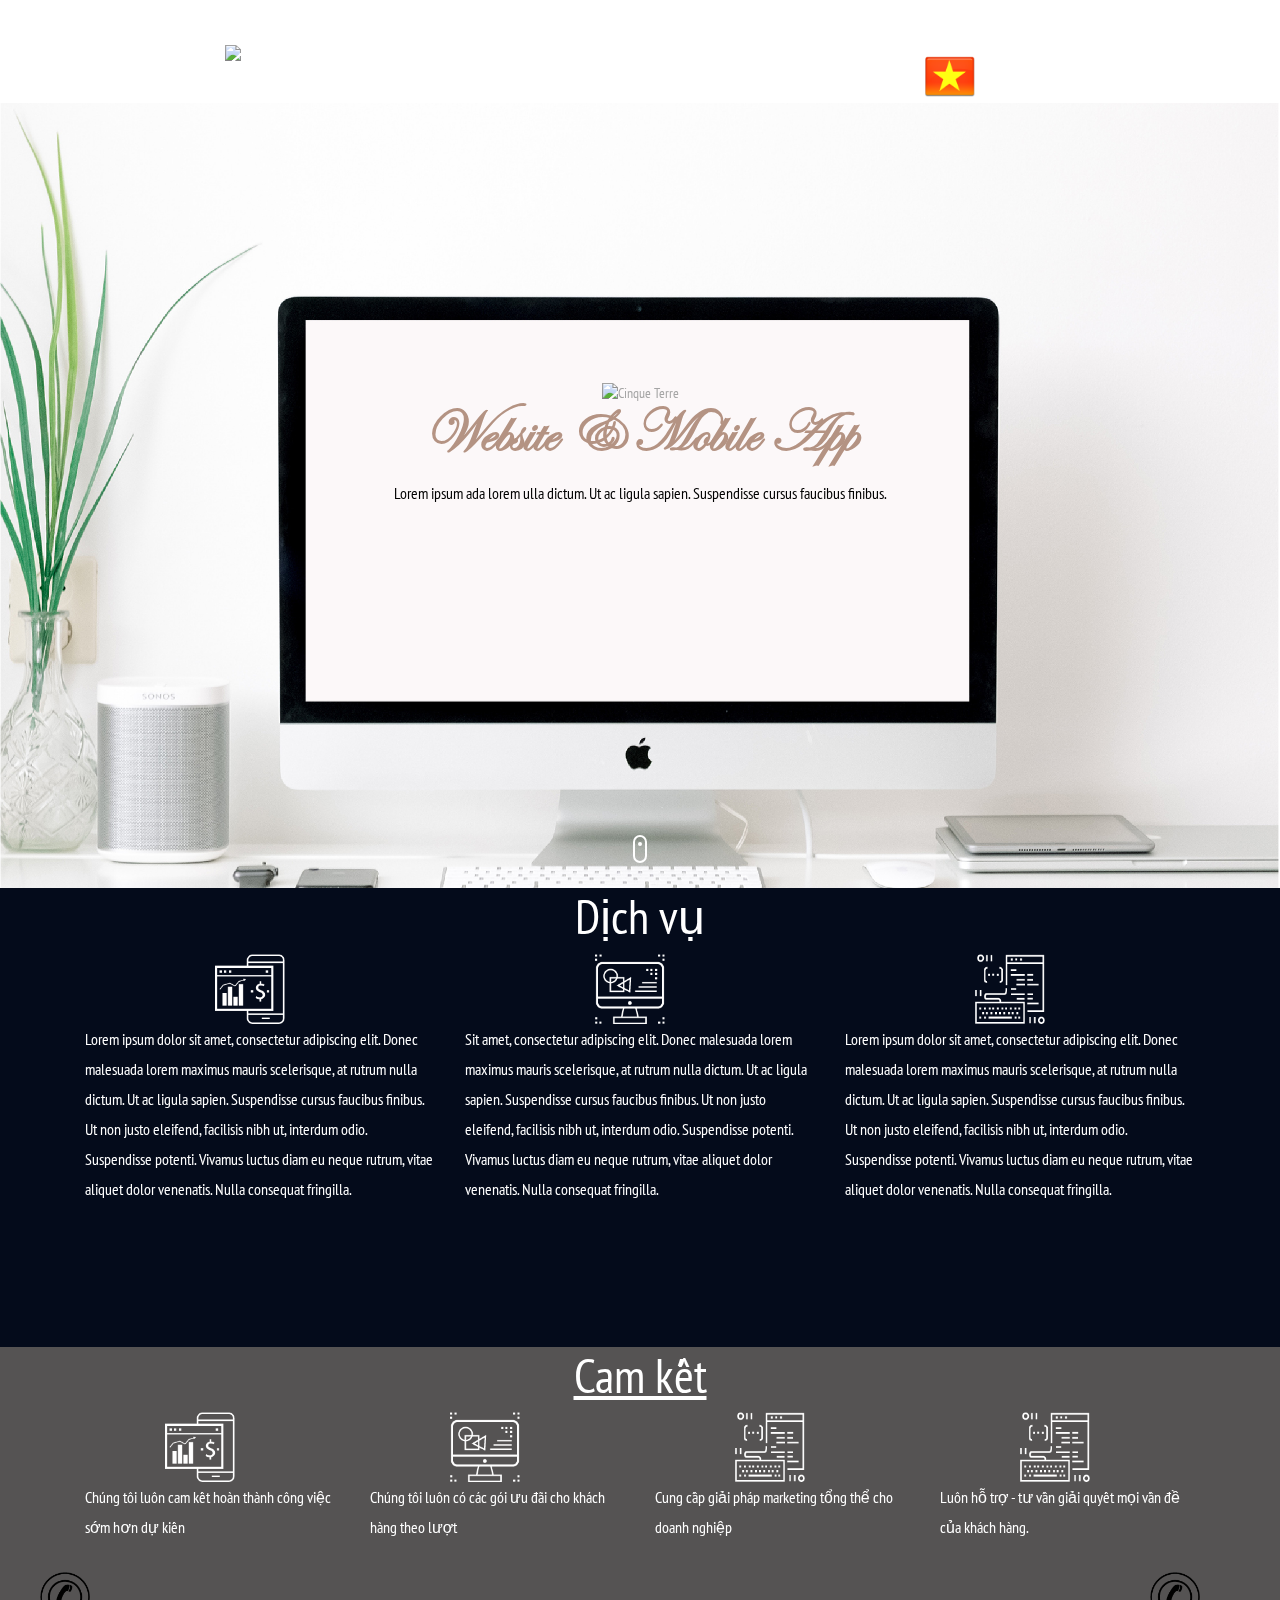
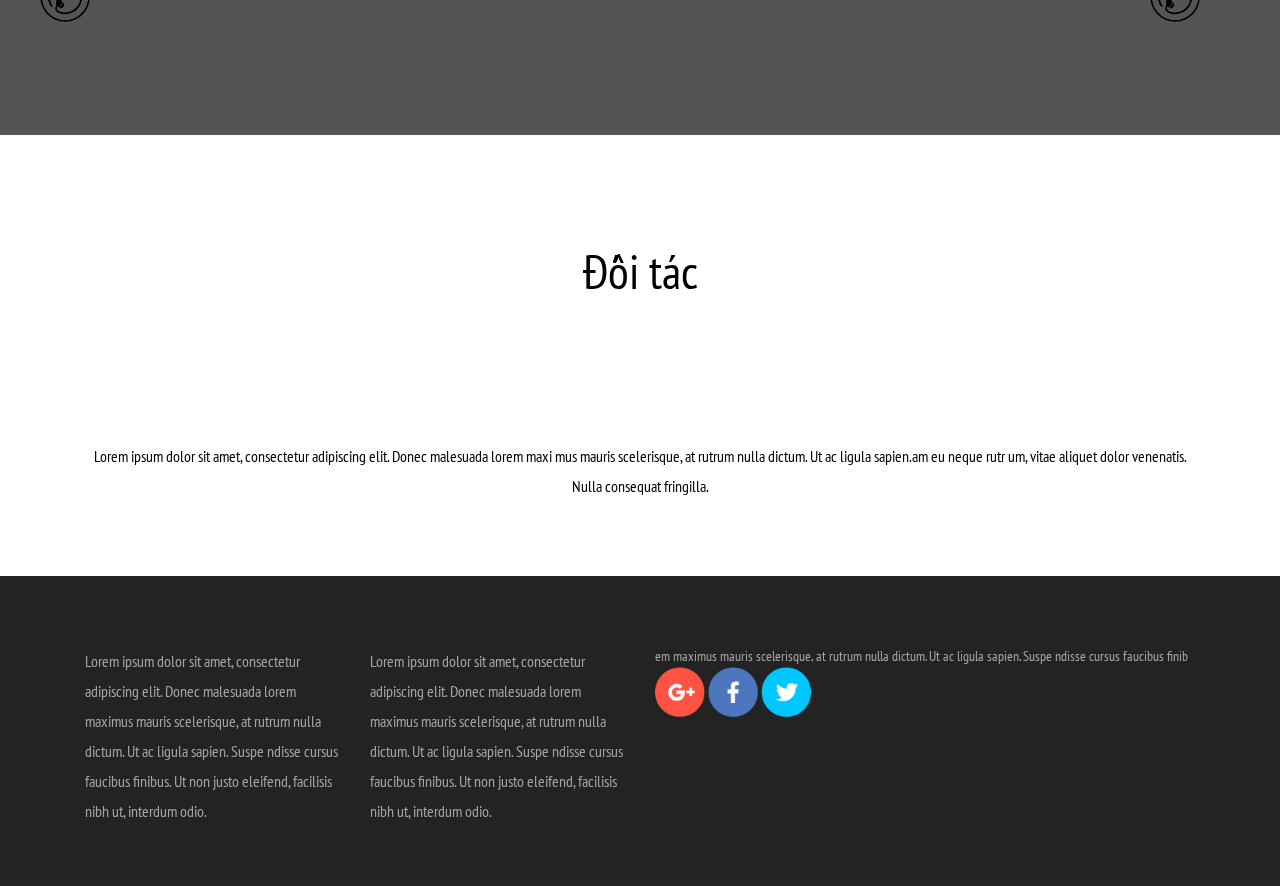
==== thevenue/index.html @ 503c625c "add new folder" ====
<!DOCTYPE html>
<html lang="vn">
<head>
<title>The Venue</title>
<meta charset="utf-8">
<meta http-equiv="X-UA-Compatible" content="IE=edge">
<meta name="description" content="The Venue template project">
<meta name="viewport" content="width=device-width, initial-scale=1">
<link rel="stylesheet" type="text/css" href="styles/bootstrap-4.1.2/bootstrap.min.css">
<link href="plugins/font-awesome-4.7.0/css/font-awesome.min.css" rel="stylesheet" type="text/css">
<link rel="stylesheet" type="text/css" href="plugins/OwlCarousel2-2.2.1/owl.carousel.css">
<link rel="stylesheet" type="text/css" href="plugins/OwlCarousel2-2.2.1/owl.theme.default.css">
<link rel="stylesheet" type="text/css" href="plugins/OwlCarousel2-2.2.1/animate.css">
<link href="plugins/colorbox/colorbox.css" rel="stylesheet" type="text/css">
<link href="plugins/jquery-datepicker/jquery-ui.css" rel="stylesheet" type="text/css">
<link href="plugins/jquery-timepicker/jquery.timepicker.css" rel="stylesheet" type="text/css">
<link rel="stylesheet" type="text/css" href="styles/main_styles.css">
<link rel="stylesheet" type="text/css" href="styles/responsive.css">
</head>
<body>

<div class="super_container">
	
	<!-- Header -->

	<header class="header">
		<div class="container">
			<div class="row">
				<div class="col">
					<div class="header_content d-flex flex-row align-items-center justify-content-start">
						<div class="logo">
							<a href="#">
								<div><img src="IMG/favicon.ico"class="img-responsive" alt="Cinque Terre"
									width="50px" height="50px"> </div>
								<div> </div>
							</a>
						</div>
						<nav class="main_nav">
							<ul class="d-flex flex-row align-items-center justify-content-start">
								<li><a href="index.html">TRANG CHỦ</a></li>
								<li><a href="about.html">QUY TRÌNH</a></li>
								<li><a href="menu.html">SẢN PHẨM</a></li>
								<li><a href="#">BÁO GIÁ</a></li>
								<li><a href="blog.html">LIÊN HỆ</a></li>
								<li><a href="contact.html">TIẾNG VIỆT</a></li>
							</ul>
						</nav>
						<div class="reservations_phone ml-auto"><img src="IMG/if_Vietnam-Flag_32369.png"class="img-responsive" alt="Cinque Terre"
							width="50px" height="50px"> </div>
					</div>
				</div>
			</div>
		</div>
	</header>

	<!-- Hamburger -->
	
	<div class="hamburger_bar trans_400 d-flex flex-row align-items-center justify-content-start">
		<div class="hamburger">
			<div class="menu_toggle d-flex flex-row align-items-center justify-content-start">
				<span>menu</span>
				<div class="hamburger_container">
					<div class="menu_hamburger">
						<div class="line_1 hamburger_lines" style="transform: matrix(1, 0, 0, 1, 0, 0);"></div>
						<div class="line_2 hamburger_lines" style="visibility: inherit; opacity: 1;"></div>
						<div class="line_3 hamburger_lines" style="transform: matrix(1, 0, 0, 1, 0, 0);"></div>
					</div>
				</div>
			</div>
		</div>
	</div>

	<!-- Menu -->

	<div class="menu trans_800">
		<div class="menu_content d-flex flex-column align-items-center justify-content-center text-center">
			<ul>
				<li><a href="index.html">TRANG CHỦ</a></li>
				<li><a href="about.html">QUY TRÌNH</a></li>
				<li><a href="menu.html">SẢN PHẨM</a></li>
				<li><a href="#">BÁO GIÁ</a></li>
				<li><a href="blog.html">lIÊN HỆ</a></li>
				<li><a href="contact.html">TIẾNG VIỆT</a></li>
			</ul>
		</div>
		<div class="menu_reservations_phone ml-auto">Reservations: +34 586 778 8892</div>
	</div>
	
	<!-- Home -->

	<div class="home">
		<div class="parallax_background parallax-window" data-parallax="scroll" data-image-src="IMG\banner.png" data-speed="0.8"></div>
		<div class="home_container">
			<div class="container">
				<div class="row">
					<div class="col">
						<div class="home_content text-center">
								<img src="IMG/favicon.ico"class="img-responsive" alt="Cinque Terre"
						width="130px" height="130px">
							<div class="home_subtitle page_subtitle">Website & Mobile App</div>
							
							<div class="home_text ml-auto mr-auto">
								<p>Lorem ipsum  ada lorem ulla dictum. Ut ac ligula sapien. Suspendisse cursus faucibus finibus.</p>
							</div>
						</div>
					</div>
				</div>
			</div>
		</div>
		<div class="scroll_icon"></div>
	</div>

 
	<!-- The Menu -->

	<div class="themenu" >
		<div class="container">
				<div class="row">
						<div class="col">
							<div class="section_title_container text-center">
								
								<div class="section_title"><h1 style="color: white;">Dịch vụ</h1></div>
							</div>
						</div>
					</div>
					<div class="row themenu_text_row">
						<div class="col-lg-4">
							<div class="themenu_text">
									<img src="IMG/service 1 .png"class="img-responsive" alt="Cinque Terre"
									width="70px" height="70px"style= "transform: translateX(130px);">
								<p style="color: white;">Lorem ipsum dolor sit amet, consectetur adipiscing elit.
									 Donec malesuada lorem maximus mauris scelerisque, at rutrum nulla dictum. Ut ac ligula sapien. Suspendisse cursus faucibus finibus. Ut non justo eleifend, facilisis nibh ut, interdum odio. Suspendisse potenti. Vivamus luctus diam eu neque rutrum, vitae aliquet dolor venenatis. Nulla consequat fringilla.</p>
							</div>
						</div>
						<div class="col-lg-4">
							<div class="themenu_text">
									<img src="IMG/service 2.png"class="img-responsive" alt="Cinque Terre"
									width="70px" height="70px"style= "transform: translateX(130px);">
								<p style="color: white;">Sit amet, consectetur adipiscing elit. Donec malesuada lorem maximus mauris scelerisque, at rutrum nulla dictum. Ut ac ligula sapien. Suspendisse cursus faucibus finibus. Ut non justo eleifend, facilisis nibh ut, interdum odio. Suspendisse potenti. Vivamus luctus diam eu neque rutrum, vitae aliquet dolor venenatis. Nulla consequat fringilla.</p>
							</div>
						</div>
						<div class="col-lg-4">
								<div class="themenu_text">
										<img src="IMG/service 3.png"class="img-responsive" alt="Cinque Terre"
										width="70px" height="70px" style= "transform: translateX(130px);" >
									<p style="color: white;">Lorem ipsum dolor sit amet, consectetur adipiscing elit.
										 Donec malesuada lorem maximus mauris scelerisque, at rutrum nulla dictum. Ut ac ligula sapien. Suspendisse cursus faucibus finibus. Ut non justo eleifend, facilisis nibh ut, interdum odio. Suspendisse potenti. Vivamus luctus diam eu neque rutrum, vitae aliquet dolor venenatis. Nulla consequat fringilla.</p>
								</div>
							</div>
					</div>
			<div class="row themenu_row">

			</div>
		</div>		
	</div>

	<div class="themenu" style="	background: rgb(85, 83, 83);">
			<div class="container">
					<div class="row">
							<div class="col">
								<div class="section_title_container text-center">
									
									<div class="section_title"><h1 style="color: white;"><u>Cam kết</u> </h1></div>
								</div>
							</div>
						</div>
						<div class="row themenu_text_row">
							<div class="col-lg-3">
								<div class="themenu_text">
										<img src="IMG/service 1 .png"class="img-responsive" alt="Cinque Terre"
										width="70px" height="70px"style= "transform: translateX(80px);">
									<p style="color: white;">
										Chúng tôi luôn cam kết hoàn thành công việc sớm hơn dự kiến</p>
								</div>
							</div>
							<div class="col-lg-3">
								<div class="themenu_text">
										<img src="IMG/service 2.png"class="img-responsive" alt="Cinque Terre"
										width="70px" height="70px"style= "transform: translateX(80px); ">
									<p style="color: white;">Chúng tôi luôn có các gói ưu đãi cho khách hàng theo lượt</p>
								</div>
							</div>
							<div class="col-lg-3">
									<div class="themenu_text">
											<img src="IMG/service 3.png"class="img-responsive" alt="Cinque Terre"
											width="70px" height="70px" style= "transform: translateX(80px);" >
										<p style="color: white;">Cung cấp giải pháp marketing tổng thể cho doanh nghiệp</p>
									</div>
								</div>
								<div class="col-lg-3">
										<div class="themenu_text">
												<img src="IMG/service 3.png"class="img-responsive" alt="Cinque Terre"
												width="70px" height="70px" style= "transform: translateX(80px);filter: grayscale(10%);" >
											<p style="color: white;">Luôn hỗ trợ - tư vấn giải quyết mọi vấn đề của khách hàng.</p>
										</div>
									</div>
									<img src="IMG/support.png"class="img-responsive" alt="Cinque Terre"
									width="50px" height="50px" style= "transform: translate(-30px,30px);">	
									<img src="IMG/support.png"class="img-responsive" alt="Cinque Terre"
									width="50px" height="50px"  style= "transform: translate(1030px,30px);">	
						</div>
				<div class="row themenu_row">
	
				</div>
			</div>		
		</div>
	
	<!-- Reservations -->

	
	<div class="reservations text-center">
		<div class="parallax_background parallax-window" data-parallax="scroll" data-image-src="IMG/partner.png" data-speed="0.8"></div>
		<div class="container">
			<div class="row">
				<div class="col">
					<div class="reservations_content d-flex flex-column align-items-center justify-content-center">
					
						<div class="res_title">Đối tác</div>
						<div class="res_form_container">
								<img src="IMG/AR.png"class="img-responsive" alt="Cinque Terre"
						width="80px" height="80px"
						style= "transform: translateX(-400px);" >
						<img src="IMG/fantv1.png"class="img-responsive" alt="Cinque Terre"
						width="80px" height="80px"
						style= "transform: translateX(-200px);" >
						<img src="IMG/fantv2.png"class="img-responsive" alt="Cinque Terre"
						width="80px" height="80px"
						style= "transform: translateX(0px);" >
						<img src="IMG/AR.png"class="img-responsive" alt="Cinque Terre"
						width="80px" height="80px"
						style= "transform: translateX(200px);" >
						<p style="color: black;">Lorem ipsum dolor sit amet, consectetur adipiscing elit.
								Donec malesuada lorem maxi
								mus mauris scelerisque, at rutrum nulla dictum. Ut 
								ac ligula sapien.am eu neque rutr
								um, vitae aliquet dolor venenatis. Nulla consequat fringilla.</p>
					   
						</div>
					</div>
				</div>
			</div>
		</div>		
	</div>

	<!-- Footer -->

	<footer class="footer">
		<div class="container">
			<div class="row">

				<!-- Footer Logo -->
				<div class="col-lg-3 footer_col">
						<div class="footer_about">
								<p>Lorem ipsum dolor sit amet, consectetur adipiscing elit.
									 Donec malesuada lorem maximus mauris scelerisque,
									  at rutrum nulla dictum. Ut ac ligula sapien. Suspe
									  ndisse cursus faucibus finibus. Ut non justo eleifend, facilisis nibh ut, interdum odio.</p>
							</div>
				
				</div>

				<!-- Footer About -->
				<div class="col-lg-3 footer_col">
					<div class="footer_about">
						<p>Lorem ipsum dolor sit amet, consectetur adipiscing elit.
							 Donec malesuada lorem maximus mauris scelerisque,
							  at rutrum nulla dictum. Ut ac ligula sapien. Suspe
							  ndisse cursus faucibus finibus. Ut non justo eleifend, facilisis nibh ut, interdum odio.</p>
					</div>
				</div>

				<!-- Footer Contact -->
				<div class="col-lg-6 footer_col">
					<div class="footer_contact">
							em maximus mauris scelerisque,
							at rutrum nulla dictum. Ut ac ligula sapien. Suspe
							ndisse cursus faucibus finib
							<img src="IMG/google.png"class="img-responsive" alt="Cinque Terre"
						width="50px" height="50px">
						<img src="IMG/facebook.png"class="img-responsive" alt="Cinque Terre"
						width="50px" height="50px">
						<img src="IMG/twiter.png"class="img-responsive" alt="Cinque Terre"
						width="50px" height="50px">
					</div>
				</div>
			</div>
		</div>
	</footer>
</div>

<script src="js/jquery-3.2.1.min.js"></script>
<script src="styles/bootstrap-4.1.2/popper.js"></script>
<script src="styles/bootstrap-4.1.2/bootstrap.min.js"></script>
<script src="plugins/greensock/TweenMax.min.js"></script>
<script src="plugins/greensock/TimelineMax.min.js"></script>
<script src="plugins/scrollmagic/ScrollMagic.min.js"></script>
<script src="plugins/greensock/animation.gsap.min.js"></script>
<script src="plugins/greensock/ScrollToPlugin.min.js"></script>
<script src="plugins/OwlCarousel2-2.2.1/owl.carousel.js"></script>
<script src="plugins/easing/easing.js"></script>
<script src="plugins/parallax-js-master/parallax.min.js"></script>
<script src="plugins/colorbox/jquery.colorbox-min.js"></script>
<script src="plugins/jquery-datepicker/jquery-ui.js"></script>
<script src="plugins/jquery-timepicker/jquery.timepicker.js"></script>
<script src="js/custom.js"></script>
</body>
</html>
---- thevenue/plugins/colorbox/colorbox.css ----
/*
    Colorbox Core Style:
    The following CSS is consistent between example themes and should not be altered.
*/
#colorbox, #cboxOverlay, #cboxWrapper{position:absolute; top:0; left:0; z-index:9999; overflow:hidden; -webkit-transform: translate3d(0,0,0);}
#cboxWrapper {max-width:none;}
#cboxOverlay{position:fixed; width:100%; height:100%;}
#cboxMiddleLeft, #cboxBottomLeft{clear:left;}
#cboxContent{position:relative;}
#cboxLoadedContent{overflow:auto; -webkit-overflow-scrolling: touch;}
#cboxTitle{margin:0;}
#cboxLoadingOverlay, #cboxLoadingGraphic{position:absolute; top:0; left:0; width:100%; height:100%;}
#cboxPrevious, #cboxNext, #cboxClose, #cboxSlideshow{cursor:pointer;}
.cboxPhoto{float:left; margin:auto; border:0; display:block; max-width:none; -ms-interpolation-mode:bicubic;}
.cboxIframe{width:100%; height:100%; display:block; border:0; padding:0; margin:0;}
#colorbox, #cboxContent, #cboxLoadedContent{box-sizing:content-box; -moz-box-sizing:content-box; -webkit-box-sizing:content-box;}

/* 
    User Style:
    Change the following styles to modify the appearance of Colorbox.  They are
    ordered & tabbed in a way that represents the nesting of the generated HTML.
*/
#cboxOverlay
{
    /*background:url(images/overlay.png) repeat 0 0;*/
    background: rgba(0,0,0,0.95);
    opacity: 0.9; filter: alpha(opacity = 90);
}
#colorbox{outline:0;}
    #cboxTopLeft{width:21px; height:21px; background:url(images/controls.png) no-repeat -101px 0;}
    #cboxTopRight{width:21px; height:21px; background:url(images/controls.png) no-repeat -130px 0;}
    #cboxBottomLeft{width:21px; height:21px; background:url(images/controls.png) no-repeat -101px -29px;}
    #cboxBottomRight{width:21px; height:21px; background:url(images/controls.png) no-repeat -130px -29px;}
    #cboxMiddleLeft{width:21px; background:url(images/controls.png) left top repeat-y;}
    #cboxMiddleRight{width:21px; background:url(images/controls.png) right top repeat-y;}
    #cboxTopCenter{height:21px; background:url(images/border.png) 0 0 repeat-x;}
    #cboxBottomCenter{height:21px; background:url(images/border.png) 0 -29px repeat-x;}
    #cboxContent{background:#fff; overflow:hidden;}
        .cboxIframe{background:#fff;}
        #cboxError{padding:50px; border:1px solid #ccc;}
        #cboxLoadedContent{margin-bottom:28px;}
        #cboxTitle{position:absolute; bottom:4px; left:0; text-align:center; width:100%; color:#949494;}
        #cboxCurrent{position:absolute; bottom:4px; left:58px; color:#949494;}
        #cboxLoadingOverlay{background:url(images/loading_background.png) no-repeat center center;}
        #cboxLoadingGraphic{background:url(images/loading.gif) no-repeat center center;}

        /* these elements are buttons, and may need to have additional styles reset to avoid unwanted base styles */
        #cboxPrevious, #cboxNext, #cboxSlideshow, #cboxClose {border:0; padding:0; margin:0; overflow:visible; width:auto; background:none; }
        
        /* avoid outlines on :active (mouseclick), but preserve outlines on :focus (tabbed navigating) */
        #cboxPrevious:active, #cboxNext:active, #cboxSlideshow:active, #cboxClose:active {outline:0;}

        #cboxSlideshow{position:absolute; bottom:4px; right:30px; color:#0092ef;}
        #cboxPrevious{position:absolute; bottom:0; left:0; background:url(images/controls.png) no-repeat -75px 0; width:25px; height:25px; text-indent:-9999px;}
        #cboxPrevious:hover{background-position:-75px -25px;}
        #cboxNext{position:absolute; bottom:0; left:27px; background:url(images/controls.png) no-repeat -50px 0; width:25px; height:25px; text-indent:-9999px;}
        #cboxNext:hover{background-position:-50px -25px;}
        #cboxClose{position:absolute; bottom:0; right:0; background:url(images/controls.png) no-repeat -25px 0; width:25px; height:25px; text-indent:-9999px;}
        #cboxClose:hover{background-position:-25px -25px;}

/*
  The following fixes a problem where IE7 and IE8 replace a PNG's alpha transparency with a black fill
  when an alpha filter (opacity change) is set on the element or ancestor element.  This style is not applied to or needed in IE9.
  See: http://jacklmoore.com/notes/ie-transparency-problems/
*/
.cboxIE #cboxTopLeft,
.cboxIE #cboxTopCenter,
.cboxIE #cboxTopRight,
.cboxIE #cboxBottomLeft,
.cboxIE #cboxBottomCenter,
.cboxIE #cboxBottomRight,
.cboxIE #cboxMiddleLeft,
.cboxIE #cboxMiddleRight {
    filter: progid:DXImageTransform.Microsoft.gradient(startColorstr=#00FFFFFF,endColorstr=#00FFFFFF);
}
---- thevenue/styles/main_styles.css ----
@charset "utf-8";
/* CSS Document */

/******************************

[Table of Contents]

1. Fonts
2. Body and some general stuff
3. Header
4. Menu
5. Home
6. Intro
7. Video
8. Signature Dish
9. The Menu
10. Reservations
11. Footer


******************************/

/***********
1. Fonts
***********/

@import url('https://fonts.googleapis.com/css?family=Alex+Brush|Great+Vibes|PT+Sans+Narrow:400,700');
@font-face
{
	font-family: 'Edward';
	src: url(../font/edwardian_script_itc.ttf) format('truetype'),
	url(../font/edwardian_script_itc.otf) format('opentype');
}

/*********************************
2. Body and some general stuff
*********************************/

*
{
	margin: 0;
	padding: 0;
	-webkit-font-smoothing: antialiased;
	-webkit-text-shadow: rgba(0,0,0,.01) 0 0 1px;
	text-shadow: rgba(0,0,0,.01) 0 0 1px;
}
body
{
	font-family: 'PT Sans Narrow', sans-serif;
	font-size: 14px;
	font-weight: 400;
	background: #FFFFFF;
	color: #a5a5a5;
}
div
{
	display: block;
	position: relative;
	-webkit-box-sizing: border-box;
    -moz-box-sizing: border-box;
    box-sizing: border-box;
}
ul
{
	list-style: none;
	margin-bottom: 0px;
}
p
{
	font-family: 'PT Sans Narrow', sans-serif;
	font-size: 16px;
	line-height: 1.875;
	font-weight: 400;
	color: #636363;
	-webkit-font-smoothing: antialiased;
	-webkit-text-shadow: rgba(0,0,0,.01) 0 0 1px;
	text-shadow: rgba(0,0,0,.01) 0 0 1px;
}
p a
{
	display: inline;
	position: relative;
	color: inherit;
	border-bottom: solid 1px #ffa07f;
	-webkit-transition: all 200ms ease;
	-moz-transition: all 200ms ease;
	-ms-transition: all 200ms ease;
	-o-transition: all 200ms ease;
	transition: all 200ms ease;
}
p:last-of-type
{
	margin-bottom: 0;
}
a
{
	-webkit-transition: all 200ms ease;
	-moz-transition: all 200ms ease;
	-ms-transition: all 200ms ease;
	-o-transition: all 200ms ease;
	transition: all 200ms ease;
}
a, a:hover, a:visited, a:active, a:link
{
	text-decoration: none;
	-webkit-font-smoothing: antialiased;
	-webkit-text-shadow: rgba(0,0,0,.01) 0 0 1px;
	text-shadow: rgba(0,0,0,.01) 0 0 1px;
}
p a:active
{
	position: relative;
	color: #FF6347;
}
p a:hover
{
	color: #FFFFFF;
	background: #ffa07f;
}
p a:hover::after
{
	opacity: 0.2;
}
::selection
{
	background: rgba(196, 171, 159, 0.5);
	color: #FFFFFF;
}
p::selection
{
	
}
h1{font-size: 48px;}
h2{font-size: 36px;}
h3{font-size: 24px;}
h4{font-size: 18px;}
h5{font-size: 14px;}
h1, h2, h3, h4, h5, h6
{
	font-family: 'PT Sans Narrow', sans-serif;
	-webkit-font-smoothing: antialiased;
	-webkit-text-shadow: rgba(0,0,0,.01) 0 0 1px;
	text-shadow: rgba(0,0,0,.01) 0 0 1px;
	line-height: 1.2;
	color: #232323;
}
h1::selection, 
h2::selection, 
h3::selection, 
h4::selection, 
h5::selection, 
h6::selection
{
	
}
.form-control
{
	color: #db5246;
}
section
{
	display: block;
	position: relative;
	box-sizing: border-box;
}
.clear
{
	clear: both;
}
.clearfix::before, .clearfix::after
{
	content: "";
	display: table;
}
.clearfix::after
{
	clear: both;
}
.clearfix
{
	zoom: 1;
}
.float_left
{
	float: left;
}
.float_right
{
	float: right;
}
.trans_200
{
	-webkit-transition: all 200ms ease;
	-moz-transition: all 200ms ease;
	-ms-transition: all 200ms ease;
	-o-transition: all 200ms ease;
	transition: all 200ms ease;
}
.trans_300
{
	-webkit-transition: all 300ms ease;
	-moz-transition: all 300ms ease;
	-ms-transition: all 300ms ease;
	-o-transition: all 300ms ease;
	transition: all 300ms ease;
}
.trans_400
{
	-webkit-transition: all 400ms ease;
	-moz-transition: all 400ms ease;
	-ms-transition: all 400ms ease;
	-o-transition: all 400ms ease;
	transition: all 400ms ease;
}
.trans_500
{
	-webkit-transition: all 500ms ease;
	-moz-transition: all 500ms ease;
	-ms-transition: all 500ms ease;
	-o-transition: all 500ms ease;
	transition: all 500ms ease;
}
.trans_800
{
	-webkit-transition: all 800ms ease;
	-moz-transition: all 800ms ease;
	-ms-transition: all 800ms ease;
	-o-transition: all 800ms ease;
	transition: all 800ms ease;
}
.fill_height
{
	height: 100%;
}
.super_container
{
	width: 100%;
	overflow: hidden;
}
.prlx_parent
{
	overflow: hidden;
}
.prlx
{
	height: 130% !important;
}
.parallax-window
{
    min-height: 400px;
    background: transparent;
}
.parallax_background
{
	position: absolute;
	top: 0;
	left: 0;
	width: 100%;
	height: 100%;
}
.background_image
{
	position: absolute;
	top: 0;
	left: 0;
	width: 100%;
	height: 100%;
	background-repeat: no-repeat;
	background-size: cover;
	background-position: center center;
}
.nopadding
{
	padding: 0px !important;
}
.page_subtitle
{
	font-family: 'Edward', sans-serif;
	color: #b49383;
	line-height: 0.75;
}
.button
{
	width: 163px;
	height: 47px;
	background: transparent;
	border: solid 2px #c4ab9f;
	text-align: center;
}
.button a
{
	display: block;
	font-size: 18px;
	color: #b49383;
	line-height: 44px;
}
.button:hover
{
	background: #c4ab9f;
}
.button:hover a
{
	color: #FFFFFF;
}

/*********************************
3. Header
*********************************/

.header
{
	position: fixed;
	top: 0;
	left: 0;
	width: 100%;
	z-index: 100;
	-webkit-transition: all 400ms ease;
	-moz-transition: all 400ms ease;
	-ms-transition: all 400ms ease;
	-o-transition: all 400ms ease;
	transition: all 400ms ease;
}
.header.scrolled
{
	background: rgba(121, 118, 118, 0.85);
}
.header_content
{
	width: 100%;
	height: 149px;
	-webkit-transition: all 400ms ease;
	-moz-transition: all 400ms ease;
	-ms-transition: all 400ms ease;
	-o-transition: all 400ms ease;
	transition: all 400ms ease;
}
.header.scrolled .header_content
{
	height: 80px;
}
.logo
{
	-webkit-transform: translate(140px,3px);
	-moz-transform: translate(140px,3px);
	-ms-transform: translate(140px,3px);
	-o-transform: translate(140px,3px);
	transform: translate(140px,3px);
}
.logo a
{
	display: block;
}
.logo a > div:first-child
{
	font-size: 36px;
	line-height: 0.75;
	color: #FFFFFF;
}
.logo a > div:last-child
{
	font-size: 12px;
	text-transform: uppercase;
	color: #FFFFFF;
	letter-spacing: 0.680em;
	line-height: 0.75;
	margin-top: 12px;
}
.main_nav
{
	margin-left: 170px;
}
.main_nav ul li:not(:last-child)
{
	margin-right: 40px;
}
.main_nav ul li a
{
	font-size: 16px;
	font-weight: 700;
	color: #FFFFFF;
	text-transform: uppercase;
}
.main_nav ul li a:hover
{
	color: #b49383;
}
.reservations_phone
{
	height: 52px;
	line-height: 53px;
	padding-left: 25px;
	padding-right: 220px;
	text-align: center;
	 
	 
	color: #FFFFFF;
}
.hamburger_bar
{
	position: fixed;
	top: 0;
	right: calc((100vw - 690px) / 2 - 15px);
	width: auto;
	height: 149px;
	z-index: 102;
}
.hamburger_bar.scrolled
{
	height: 80px;
}
.hamburger
{
	display: none;
	position: absolute;
	top: 50%;
	-webkit-transform: translateY(-50%);
	-moz-transform: translateY(-50%);
	-ms-transform: translateY(-50%);
	-o-transform: translateY(-50%);
	transform: translateY(-50%);
	right: 0px;
	cursor: pointer;
	padding: 15px;
	z-index: 2;
}
.menu_toggle
{
	display: block;
}
.menu_hamburger
{
	display: block;
	position: relative;
	width: 12px;
	height: 12px;
}
.hamburger_lines
{
	display: block;
	position: absolute;
	left: 0px;
	width: 100%;
	height: 2px;
	background: #F7F7F7;
	-webkit-transition: all 800ms ease;
	-moz-transition: all 800ms ease;
	-ms-transition: all 800ms ease;
	-o-transition: all 800ms ease;
	transition: all 800ms ease;
	transform-origin: center center;
}
.line_1
{
	top: 0px;
}
.line_2
{
	top: 5px;
}
.line_3
{
	top: 10px;
}
.hamburger.active .line_1
{
	transform: translateY(5px) rotate(45deg) !important;
}
.hamburger.active .line_3
{
	transform: translateY(-5px) rotate(-45deg) !important;
}
.hamburger.active .line_2
{
	opacity: 0 !important;
}
.menu_toggle span
{
	display: block;
	position: relative;
	font-size: 17px;
	font-weight: 700;
	line-height: 12px;
	letter-spacing: 1px;
	text-transform: uppercase;
	color: #F7F7F7;
}

/*********************************
4. Menu
*********************************/

.menu
{
	position: fixed;
	top: 0;
	left: 0;
	width: 100vw;
	height: 100vh;
	background: rgba(180,147,131,0.97);
	z-index: 101;
	visibility: hidden;
	opacity: 0;
	padding-bottom: 100px;
}
.menu.active
{
	visibility: visible;
	opacity: 1;
}
.menu_content
{
	width: 100%;
	height: 100%;
}
.menu_content ul li:not(:last-child)
{
	margin-bottom: 3px;
}
.menu_content ul li
{
	display: block;
}
.menu_content ul li a
{
	display: block;
	font-size: 24px;
	text-transform: uppercase;
	color: rgba(255,255,255,1);
	font-weight: bold;
	letter-spacing: 0.075em;
}
.menu_content ul:hover li a
{
	color: rgba(255,255,255,0.5);
}
.menu_content ul li a:hover
{
	color: rgba(255,255,255,1);
}
.menu_reservations_phone
{
	position: absolute;
	left: 50%;
	-webkit-transform: translateX(-50%);
	-moz-transform: translateX(-50%);
	-ms-transform: translateX(-50%);
	-o-transform: translateX(-50%);
	transform: translateX(-50%);
	bottom: 40px;
	height: 47px;
	line-height: 43px;
	padding-left: 25px;
	padding-right: 20px;
	text-align: center;
	border: solid 2px #FFFFFF;
	font-size: 16px;
	font-weight: 700;
	color: #FFFFFF;
	white-space: nowrap;
}

/*********************************
5. Home
*********************************/

.home
{
	width: 100%;
	height: 888px;
}
.home_container
{
	position: absolute;
	top: 43%;
	left: 0;
	width: 100%;
}
.home_subtitle
{
	font-size: 60px;
	font-weight: bold;
	line-height: 1;
}
.home_title
{
	margin-top: 10px;
}
.home_title h1
{
	font-size: 72px;
	color: #FFFFFF;
}
.home_text
{
	max-width: 875px;
	margin-top: 14px;
}
.home_text p
{
	color:black;
}
.scroll_icon
{
	position: absolute;
	left: 50%;
	-webkit-transform: translateX(-50%);
	-moz-transform: translateX(-50%);
	-ms-transform: translateX(-50%);
	-o-transform: translateX(-50%);
	transform: translateX(-50%);
	bottom: 25px;
	width: 14px;
	height: 28px;
	border: solid 2px #FFFFFF;
	border-radius: 7px;
}
.scroll_icon::after
{
	display: block;
	position: absolute;
	top: 5px;
	left: 3px;
	width: 4px;
	height: 4px;
	border-radius: 50%;
	background: #FFFFFF;
	content: '';
	-webkit-animation-name: scroll;
	animation-name: scroll;
	-webkit-animation-duration: 1500ms;
	animation-duration: 1500ms;
	-webkit-animation-iteration-count: infinite;
	animation-iteration-count: infinite;
}
@-webkit-keyframes scroll
{
	0%
	{
		opacity: 1;
	}
	100%
	{
		opacity: 0;
		-webkit-transform: translateY(10px);
		-moz-transform: translateY(10px);
		-ms-transform: translateY(10px);
		-o-transform: translateY(10px);
		transform: translateY(10px);
	}
}
@keyframes scroll
{
	0%
	{
		opacity: 1;
	}
	100%
	{
		opacity: 0;
		-webkit-transform: translateY(10px);
		-moz-transform: translateY(10px);
		-ms-transform: translateY(10px);
		-o-transform: translateY(10px);
		transform: translateY(10px);
	}
}

/*********************************
6. Intro
*********************************/

.intro
{
	width: 100%;
	background: #FFFFFF;
	padding-top: 102px;
	padding-bottom: 102px;
}
.intro_image
{
	width: 100%;
}
.intro_image img
{
	max-width: 100%;
}
.intro_content
{
	position: absolute;
	top: 50%;
	-webkit-transform: translateY(-50%);
	-moz-transform: translateY(-50%);
	-ms-transform: translateY(-50%);
	-o-transform: translateY(-50%);
	transform: translateY(-50%);
	right: -165px;
	width: 679px;
	background: #FFFFFF;
	border: solid 2px #b49383;
	box-shadow: 0px 45px 70px rgba(0,0,0,0.24);
	z-index: 1;
	padding-top: 55px;
	padding-bottom: 59px;
	padding-left: 70px;
	padding-right: 50px;
}
.intro_subtitle
{
	font-size: 36px;
}
.intro_title
{
	margin-top: 6px;
}
.intro_title h2
{
	font-size: 48px;
}
.intro_text
{
	margin-top: 32px;
}

/*********************************
7. Video
*********************************/

.video_section
{
	width: 100%;
	height: 500px;
}
.video_section_content
{
	width: 100%;
	height: 100%;
}
.video_section_title
{
	font-size: 48px;
	color: #FFFFFF;
	line-height: 1.2;
}
.video_section_icon
{
	width: 56px;
	height: 56px;
	border-radius: 50%;
	border: solid 2px #FFFFFF;
	text-align: center;
	margin-top: 27px;
}
.video_button
{
	display: block;
	width: 100%;
	height: 100%;
}
.video_button:focus
{
	outline: none;
}
.video_section_icon i
{
	color: #FFFFFF;
	font-size: 18px;
	line-height: 52px;
	margin-left: 3px;
}
#colorbox
{
    background-color: #000000;
}

/*********************************
8. Signature Dish
*********************************/

.sig
{
	width: 100%;
	background: #FFFFFF;
	padding-top: 102px;
	padding-bottom: 102px;
}
.sig_image
{
	width: 100%;
	height: 525px;
}
.sig_image img
{
	display: none;
	max-width: 100%;
}
.sig_content_container
{
	position: absolute;
	top: 50%;
	left: 0;
	-webkit-transform: translateY(-50%);
	-moz-transform: translateY(-50%);
	-ms-transform: translateY(-50%);
	-o-transform: translateY(-50%);
	transform: translateY(-50%);
	width: 100%;
	z-index: 1;
}
.sig_content
{
	width: 100%;
	background: #FFFFFF;
	border: solid 2px #b49383;
	box-shadow: 0px 45px 70px rgba(0,0,0,0.24);
	padding-top: 65px;
	padding-left: 47px;
	padding-bottom: 69px;
	padding-right: 75px;
}
.sig_subtitle
{
	font-size: 36px;
}
.sig_title
{
	margin-top: 6px;
	padding-left: 5px;
}
.sig_title h1
{
	font-size: 48px;
}
.sig_rating
{
	margin-top: 13px;
	padding-left: 9px;
}
.rating_r i::before
{
	font-family: 'FontAwesome';
	content: "\f006";
	font-style: normal;
	font-size: 10px;
	color: #d6baa0;
}
.rating_r i:not(:last-child)
{
	margin-right: 3px;
}
.rating_r_1 i:first-child::before{content: "\f005";}
.rating_r_2 i:first-child::before{content: "\f005";}
.rating_r_2 i:nth-child(2)::before{content: "\f005";}
.rating_r_3 i:first-child::before{content: "\f005";}
.rating_r_3 i:nth-child(2)::before{content: "\f005";}
.rating_r_3 i:nth-child(3)::before{content: "\f005";}
.rating_r_4 i:first-child::before{content: "\f005";}
.rating_r_4 i:nth-child(2)::before{content: "\f005";}
.rating_r_4 i:nth-child(3)::before{content: "\f005";}
.rating_r_4 i:nth-child(4)::before{content: "\f005";}
.rating_r_5 i:first-child::before{content: "\f005";}
.rating_r_5 i:nth-child(2)::before{content: "\f005";}
.rating_r_5 i:nth-child(3)::before{content: "\f005";}
.rating_r_5 i:nth-child(4)::before{content: "\f005";}
.rating_r_5 i:nth-child(5)::before{content: "\f005";}
.sig_name
{
	font-size: 24px;
	color: #232323;
	padding-left: 9px;
	margin-top: 1px;
}
.sig_price
{
	font-size: 24px;
	color: #232323;
}
.sig_content_list
{
	margin-top: 4px;
	margin-left: 9px;
}
.sig_content_list ul li:not(:last-child)::after
{
	display: inline-block;
	content: '/';
	font-size: 16px;
	color: #636363;
	margin-left: 5px;
	margin-right: 5px;
}
.sig_content_list ul li
{
	font-size: 16px;
	color: #636363;
}
.sig_button
{
	margin-left: 9px;
	margin-top: 37px;
}

/*********************************
9. The Menu
*********************************/

.themenu
{
	width: 100%;
	background: rgb(4, 11, 27);
}
.themenu_title_bar_container
{
	width: 100%;
	background: #b11919;
	padding-left: 23px;
	padding-top: 22px;
	padding-bottom: 24px;
	padding-right: 22px;
}
.themenu_title_bar
{
	width: 100%;
	height: 40px;
	border: solid 2px #8c7c74;
}
.themenu_title
{
	font-size: 48px;
	color: rgb(226, 214, 214);
	margin-top: 14px;
}
.themenu_stars
{
	position: absolute;
	top: 20px;
	left: 50%;
	-webkit-transform: translateX(-50%);
	-moz-transform: translateX(-50%);
	-ms-transform: translateX(-50%);
	-o-transform: translateX(-50%);
	transform: translateX(-50%);
	width: 244px;
	background: #282828;
	font-size: 36px;
	z-index: 1;
}
.themenu_rating
{
	position: absolute;
	left: 50%;
	-webkit-transform: translateX(-50%);
	-moz-transform: translateX(-50%);
	-ms-transform: translateX(-50%);
	-o-transform: translateX(-50%);
	transform: translateX(-50%);
	bottom: 15px;
	width: 95px;
	background: #282828;
	z-index: 1;
}
.themenu_col
{
	width: 100%;
	padding-left: 33px;
	padding-top: 39px;
	padding-right: 28px;
	padding-bottom: 44px;
	border: solid 1px #dadada;
}
.themenu_row
{
	margin-top: 71px;
	padding-bottom: 72px;
}
.themenu_col_title
{
	display: inline-block;
	height: 58px;
	padding-left: 11px;
	padding-right: 16px;
	border: solid 2px #c4ab9f;
	font-size: 36px;
	line-height: 54px;
	color: #c4ab9f;
}
.dish_list
{
	margin-top: 44px;
}
.dish:not(:last-child)
{
	margin-bottom: 25px;
}
.dish_title,
.dish_price
{
	font-size: 18px;
	color: #232323;
}
.dish_price
{
	margin-left: auto;
}
.dish_contents
{
	margin-top: 3px;
}
.dish_contents ul li
{
	font-size: 14px;
	color: #636363;
}
.dish_contents ul li:not(:last-child)::after
{
	display: inline-block;
	content: '/';
	margin-left: 3px;
	margin-right: 3px;
	font-size: 14px;
	color: #636363;
}
.dish_order
{
	margin-top: 10px;
}
.dish_order a
{
	position: relative;
	font-size: 18px;
	color: #b49383;
}
.dish_order a::after
{
	display: block;
	position: absolute;
	left: 0;
	bottom: 0;
	width: 100%;
	height: 1px;
	background: #b49383;
	content: '';
	visibility: hidden;
	opacity: 0;
}
.dish_order a:hover::after
{
	visibility: visible;
	opacity: 1;
}

/*********************************
10. Reservations
*********************************/

.reservations
{
	width: 100%;
	padding-top: 101px;
	padding-bottom: 75px;
}
.res_stars
{
	font-size: 36px;
	font-weight: normal;
}
.res_title
{
	font-size: 48px;
	color: black;
	font-weight: 400;
	line-height: 0.75;
	margin-top: 17px;
}
.res_form_container
{
	margin-top: 72px;
}
.res_input
{
	background: transparent;
	width: 210px;
	height: 52px;
	border: solid 2px #c4ab9f;
	font-size: 16px;
	color: #FFFFFF;
	padding-left: 25px;
	outline: none;
}
.res_input:not(:last-child)
{
	margin-right: 16px;
}
.res_select
{
	-webkit-appearance: none;
    -moz-appearance: none;
    -ms-appearance: none;
    -o-appearance: none;
    appearance: none;
    -webkit-box-shadow: 0px 0px 0px rgba(0, 0, 0, 0);
    -webkit-user-select: none;
    background: transparent;
	width: 210px;
	height: 52px;
	border: solid 2px #c4ab9f;
	font-size: 16px;
	color: #FFFFFF;
	padding-left: 25px;
	outline: none;
}
.res_select option
{
	color: #282828;
}
.res_button
{
	width: 216px;
	height: 48px;
	background: #c4ab9f;
	color: #FFFFFF;
	border: none;
	outline: none;
	margin-top: 42px;
	font-size: 18px;
	cursor: pointer;
}

/*********************************
11. Footer
*********************************/

.footer
{
	width: 100%;
	background: #232323;
	padding-top: 70px;
	padding-bottom: 60px;
}
.footer_logo_title
{
	font-size: 57px;
	line-height: 0.75;
	color: #FFFFFF;
}
.footer_logo_subtitle
{
	font-size: 19px;
	text-transform: uppercase;
	color: bisque;
	letter-spacing: 0.680em;
	line-height: 0.75;
	margin-top: 17px;
}
.copyright
{
	font-size: 13px;
	color: rgba(255,255,255,0.41);
	line-height: 0.75;
	margin-top: 22px;
}
.footer_about p
{
	color: #a5a4a4;
}
.footer_contact ul li:not(:last-child)
{
	margin-bottom: 15px;
}
.footer_contact_title
{
	width: 61px;
	height: 21px;
	font-size: 16px;
	color: #FFFFFF;
	line-height: 21px;
	background: #c49a8f;
	padding-left: 8px;
	margin-right: 11px;
}
.footer_contact_text
{
	font-size: 16px;
	color: #FFFFFF;
	line-height: 21px;
}
.footer_contact ul li div:last-child
{
	white-space: nowrap;
}
---- thevenue/styles/responsive.css ----
@charset "utf-8";
/* CSS Document */

/******************************

[Table of Contents]

1. 1600px
2. 1440px
3. 1280px
4. 1199px
5. 1024px
6. 991px
7. 959px
8. 880px
9. 768px
10. 767px
11. 539px
12. 479px
13. 400px

******************************/

/************
1. 1600px
************/

@media only screen and (max-width: 1600px)
{
	.intro_content
	{
		width: 600px;
		right: -100px;
	}
}

/************
2. 1440px
************/

@media only screen and (max-width: 1440px)
{
	
}

/************
3. 1380px
************/

@media only screen and (max-width: 1380px)
{
	
}

/************
3. 1280px
************/

@media only screen and (max-width: 1280px)
{
	
}

/************
4. 1199px
************/

@media only screen and (max-width: 1199px)
{
	.main_nav
	{
		margin-left: 70px;
	}
	.main_nav ul li:not(:last-child)
	{
		margin-right: 35px;
	}
	.intro_content
	{
		position: relative;
		top: auto;
		-webkit-transform: none;
		-moz-transform: none;
		-ms-transform: none;
		-o-transform: none;
		transform: none;
		right: auto;
		margin-bottom: 102px;
		width: 100%;
	}
	.dish_price
	{
		margin-left: 0px;
	}
}

/************
4. 1100px
************/

@media only screen and (max-width: 1100px)
{
	
}

/************
5. 1024px
************/

@media only screen and (max-width: 1024px)
{
	
}

/************
6. 991px
************/

@media only screen and (max-width: 991px)
{
	.hamburger
	{
		display: block;
	}
	.hamburger_bar
	{
		display: block;
	}
	.main_nav,
	.reservations_phone
	{
		display: none;
	}
	.sig_content_container
	{
		position: relative;
		top: auto;
		left: auto;
		-webkit-transform: none;
		-moz-transform: none;
		-ms-transform: none;
		-o-transform: none;
		transform: none;
		width: 100%;
		z-index: 1;
		margin-bottom: 102px;
	}
	.sig_image
	{
		height: auto;
	}
	.sig_image .background_image
	{
		display: none;
	}
	.sig_image img
	{
		display: block;
	}
	.themenu_column:not(:last-child)
	{
		margin-bottom: 80px;
	}
	.footer_col:not(:last-child)
	{
		margin-bottom: 80px;
	}
}

/************
7. 959px
************/

@media only screen and (max-width: 959px)
{
	
}

/************
8. 880px
************/

@media only screen and (max-width: 880px)
{
	
}

/************
9. 768px
************/

@media only screen and (max-width: 768px)
{
	
}

/************
10. 767px
************/

@media only screen and (max-width: 767px)
{
	.hamburger_bar
	{
		right: calc((100vw - 510px) / 2 - 15px);
	}
	.home_subtitle
	{
		font-size: 48px;
	}
	.home_title h1
	{
		font-size: 56px;
	}
	.intro_content
	{
		padding-left: 49px;
	}
	.intro_col:not(:last-child)
	{
		margin-bottom: 30px;
	}
	.res_input,
	.res_select
	{
		width: 150px;
	}
}

/************
11. 575px
************/

@media only screen and (max-width: 575px)
{
	p
	{
		font-size: 14px;
	}
	.header_content,
	.header.scrolled .header_content
	{
		height: 80px;
	}
	.hamburger_bar
	{
		right: 0px;
		height: 80px;
	}
	.hamburger_bar.scrolled
	{
		height: 80px;
	}
	.home
	{
		height: 500px;
	}
	.home_subtitle
	{
		font-size: 30px;
	}
	.home_title h1
	{
		font-size: 36px;
	}
	.intro_content
	{
		padding-left: 30px;
	}
	.intro_subtitle
	{
		font-size: 30px;
	}
	.intro_title h2
	{
		font-size: 36px;
	}
	.intro_text
	{
		margin-top: 24px;
	}
	.sig_content_container
	{
		margin-bottom: 82px;
	}
	.sig_content
	{
		padding-left: 30px;
		padding-right: 30px;
		padding-top: 52px;
		padding-bottom: 62px;
	}
	.sig_subtitle
	{
		font-size: 30px;
	}
	.sig_title h1
	{
		font-size: 36px;
	}
	.sig_name,
	.sig_price
	{
		font-size: 20px;
	}
	.themenu_stars
	{
		width: 164px;
		font-size: 28px;
	}
	.themenu_title
	{
		font-size: 36px;
	}
	.res_stars
	{
		font-size: 30px;
	}
	.res_title
	{
		font-size: 36px;
	}
	.res_form_container
	{
		width: 100%;
		margin-top: 60px;
	}
	.res_input:not(:last-child)
	{
		margin-right: 0px;
		margin-bottom: 12px;
	}
	.res_input,
	.res_select
	{
		width: 100%;
	}
	.footer_logo_title
	{
		font-size: 36px;
	}
	.footer_logo_subtitle
	{
		font-size: 12px;
	}
	.footer_contact_title,
	.footer_contact_text
	{
		font-size: 14px;
	}
}

/************
11. 539px
************/

@media only screen and (max-width: 539px)
{
	
}

/************
12. 480px
************/

@media only screen and (max-width: 480px)
{
	
}

/************
13. 479px
************/

@media only screen and (max-width: 479px)
{
	
}

/************
14. 400px
************/

@media only screen and (max-width: 400px)
{
	
}
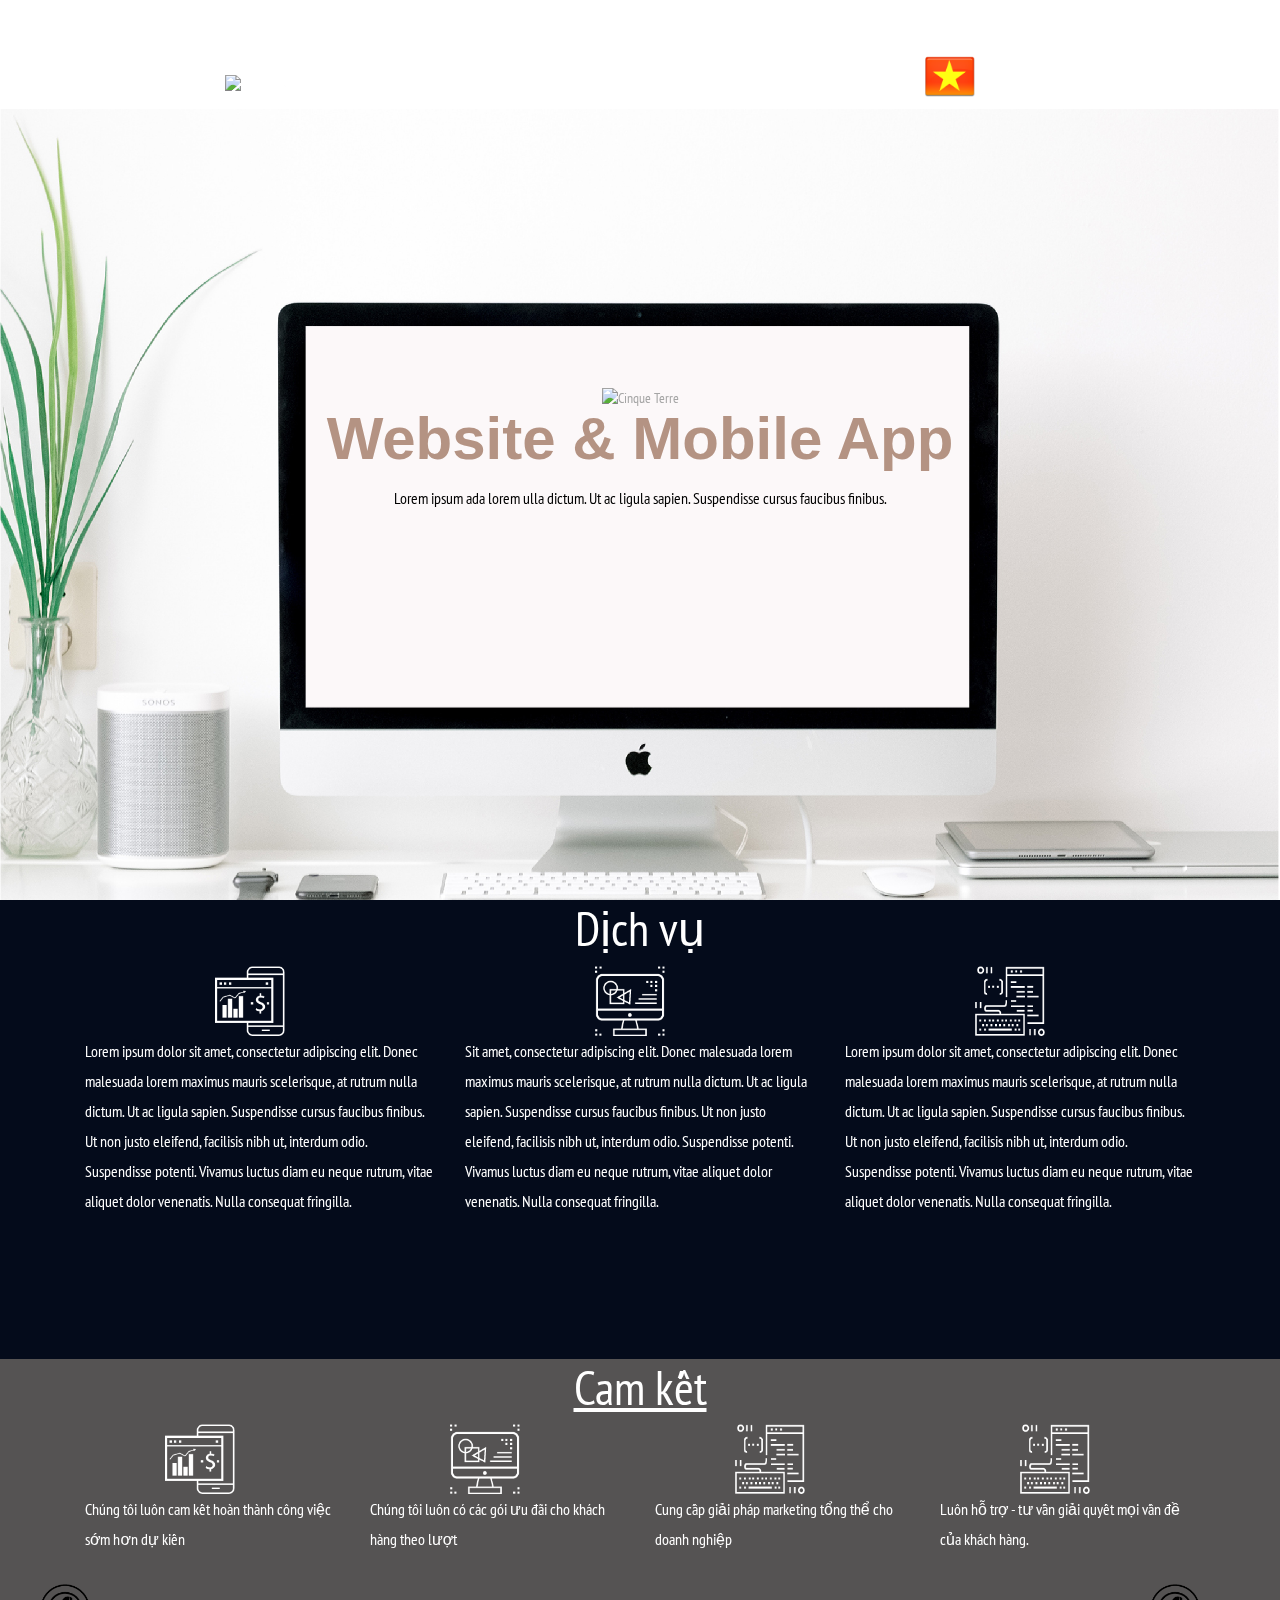
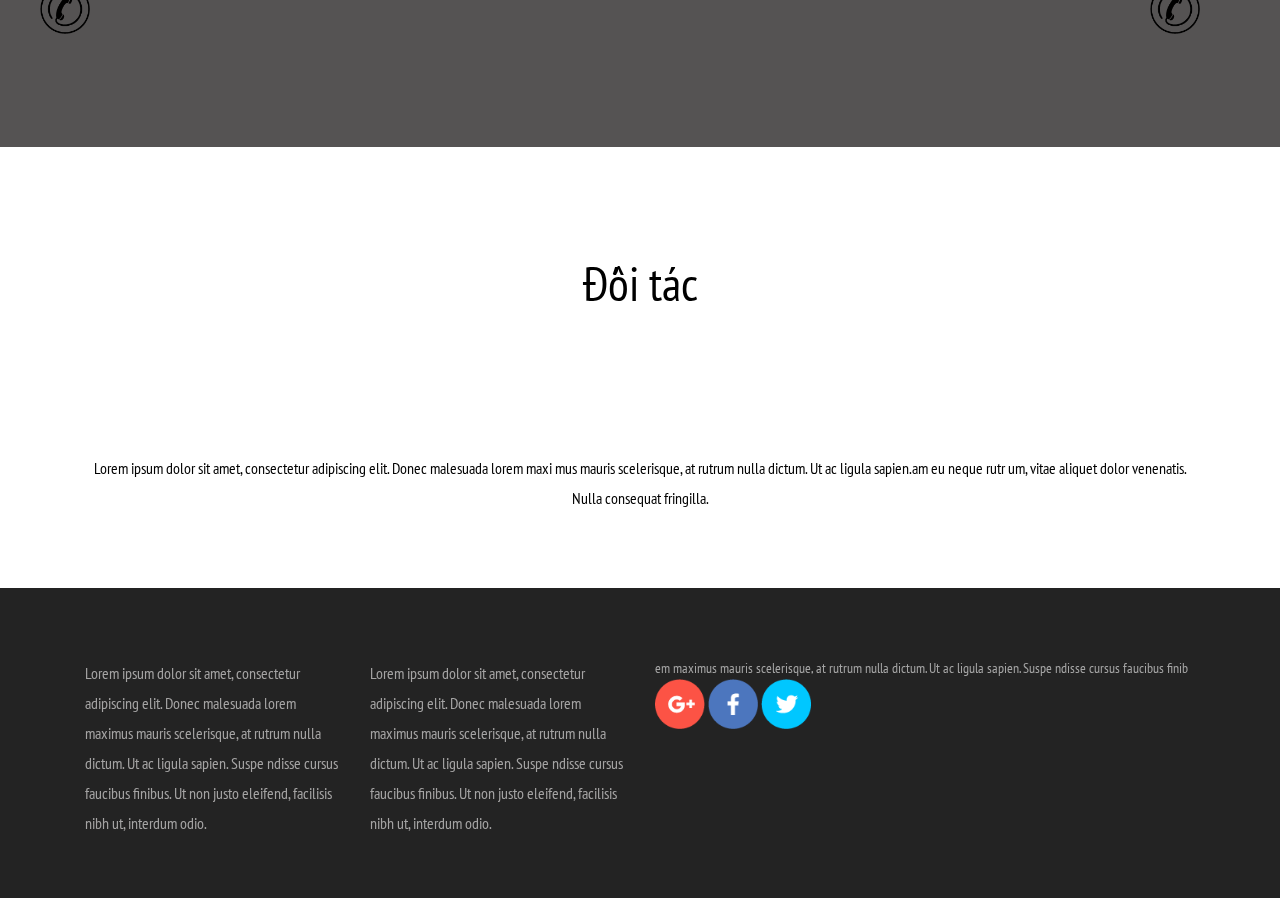
==== commit 900c6cb2: "sua may loi ve font" ====
--- a/thevenue/index.html
+++ b/thevenue/index.html
@@ -31,8 +31,10 @@
 						<div class="logo">
 							<a href="#">
 								<div><img src="IMG/favicon.ico"class="img-responsive" alt="Cinque Terre"
-									width="50px" height="50px"> </div>
-								<div> </div>
+									width="50px" height="50px">
+								
+								</div>
+								
 							</a>
 						</div>
 						<nav class="main_nav">
@@ -75,7 +77,7 @@
 	<div class="menu trans_800">
 		<div class="menu_content d-flex flex-column align-items-center justify-content-center text-center">
 			<ul>
-				<li><a href="index.html">TRANG CHỦ</a></li>
+				<li><a href="index.html"style="font-family:courier;" >TRANG CHỦ</a></li>
 				<li><a href="about.html">QUY TRÌNH</a></li>
 				<li><a href="menu.html">SẢN PHẨM</a></li>
 				<li><a href="#">BÁO GIÁ</a></li>
@@ -89,7 +91,10 @@
 	<!-- Home -->
 
 	<div class="home">
-		<div class="parallax_background parallax-window" data-parallax="scroll" data-image-src="IMG\banner.png" data-speed="0.8"></div>
+		<div class="parallax_background parallax-window" data-parallax="scroll"
+		 data-image-src="IMG\banner.png"data-speed="0.8" 
+		 
+		 ></div>
 		<div class="home_container">
 			<div class="container">
 				<div class="row">
@@ -107,7 +112,7 @@
 				</div>
 			</div>
 		</div>
-		<div class="scroll_icon"></div>
+		
 	</div>
 
  
--- a/thevenue/styles/main_styles.css
+++ b/thevenue/styles/main_styles.css
@@ -26,10 +26,8 @@
 
 @import url('https://fonts.googleapis.com/css?family=Alex+Brush|Great+Vibes|PT+Sans+Narrow:400,700');
 @font-face
-{
-	font-family: 'Edward';
-	src: url(../font/edwardian_script_itc.ttf) format('truetype'),
-	url(../font/edwardian_script_itc.otf) format('opentype');
+{  font-family:'verdana'; 
+	
 }
 
 /*********************************
@@ -566,7 +564,7 @@
 .home
 {
 	width: 100%;
-	height: 888px;
+	height: 900px;
 }
 .home_container
 {
@@ -592,7 +590,7 @@
 }
 .home_text
 {
-	max-width: 875px;
+	max-width: 1275px;
 	margin-top: 14px;
 }
 .home_text p
--- a/thevenue/styles/responsive.css
+++ b/thevenue/styles/responsive.css
@@ -73,7 +73,7 @@
 	}
 	.main_nav ul li:not(:last-child)
 	{
-		margin-right: 35px;
+		margin-right: 75px;
 	}
 	.intro_content
 	{
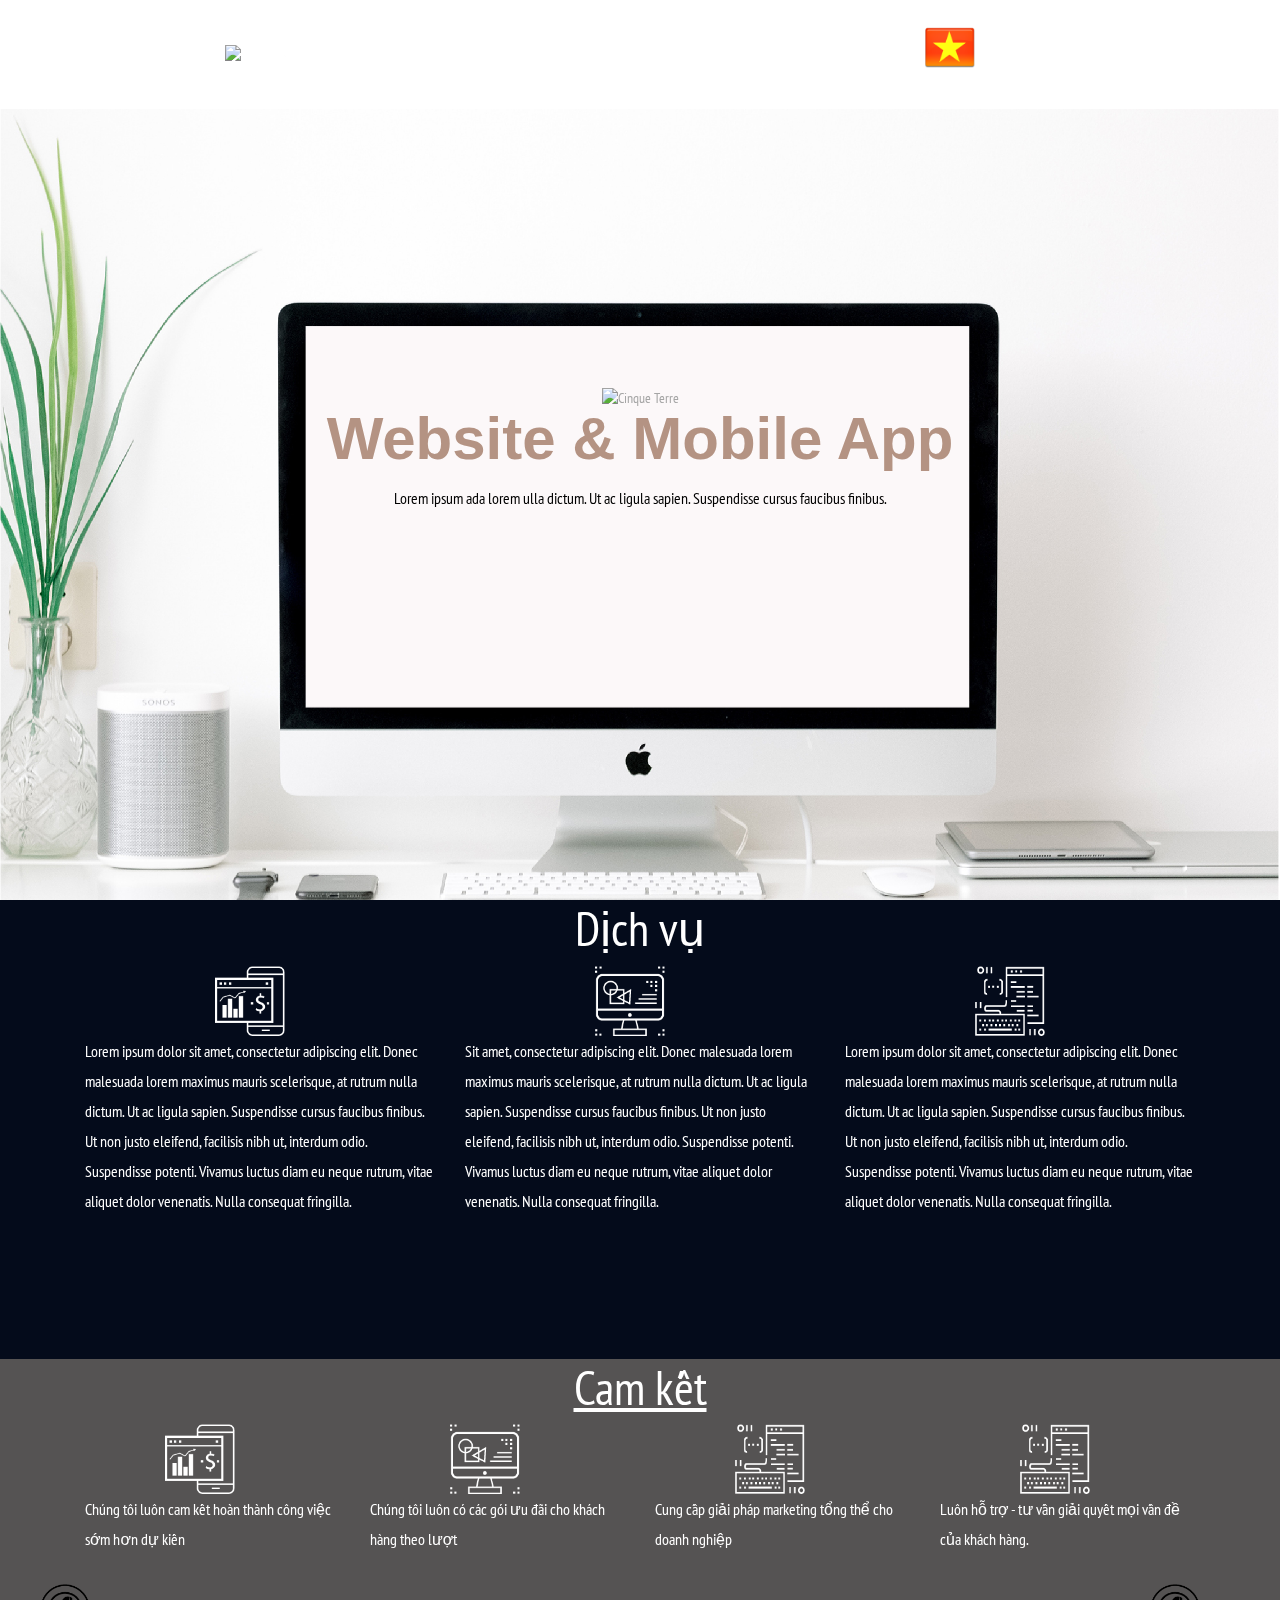
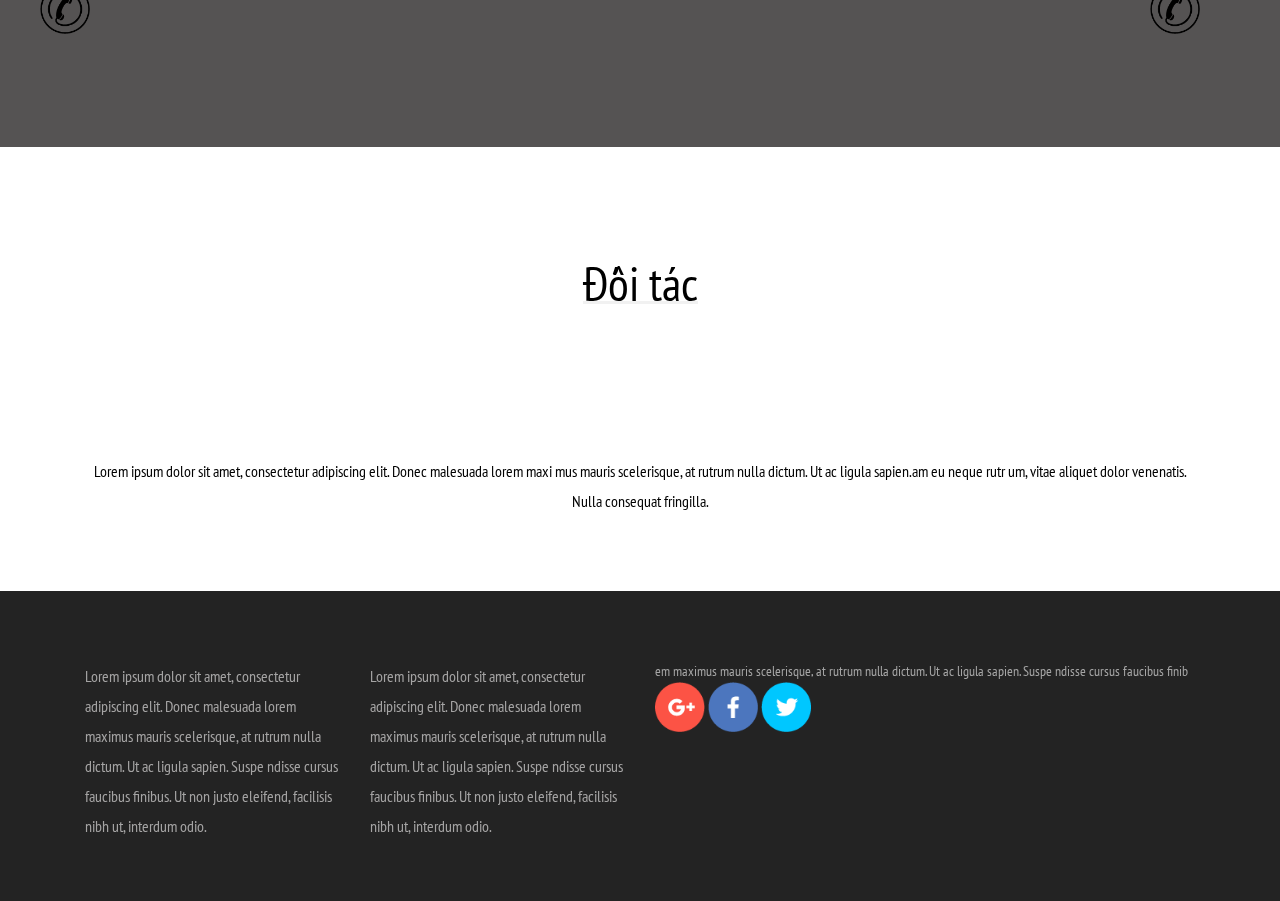
==== commit 551e84e8: "code bai Note ANdroid" ====
--- a/thevenue/index.html
+++ b/thevenue/index.html
@@ -45,6 +45,7 @@
 								<li><a href="#">BÁO GIÁ</a></li>
 								<li><a href="blog.html">LIÊN HỆ</a></li>
 								<li><a href="contact.html">TIẾNG VIỆT</a></li>
+								
 							</ul>
 						</nav>
 						<div class="reservations_phone ml-auto"><img src="IMG/if_Vietnam-Flag_32369.png"class="img-responsive" alt="Cinque Terre"
@@ -85,14 +86,14 @@
 				<li><a href="contact.html">TIẾNG VIỆT</a></li>
 			</ul>
 		</div>
-		<div class="menu_reservations_phone ml-auto">Reservations: +34 586 778 8892</div>
+	 
 	</div>
 	
 	<!-- Home -->
 
 	<div class="home">
 		<div class="parallax_background parallax-window" data-parallax="scroll"
-		 data-image-src="IMG\banner.png"data-speed="0.8" 
+		 data-image-src="IMG\banner.png"data-speed="0.8" style="width:100%;height: 100%"
 		 
 		 ></div>
 		<div class="home_container">
--- a/thevenue/styles/main_styles.css
+++ b/thevenue/styles/main_styles.css
@@ -325,7 +325,7 @@
 .header_content
 {
 	width: 100%;
-	height: 149px;
+	height: 90px;
 	-webkit-transition: all 400ms ease;
 	-moz-transition: all 400ms ease;
 	-ms-transition: all 400ms ease;
@@ -1068,6 +1068,7 @@
 	font-weight: 400;
 	line-height: 0.75;
 	margin-top: 17px;
+	border-bottom: 3px solid #f1f1f1;
 }
 .res_form_container
 {
